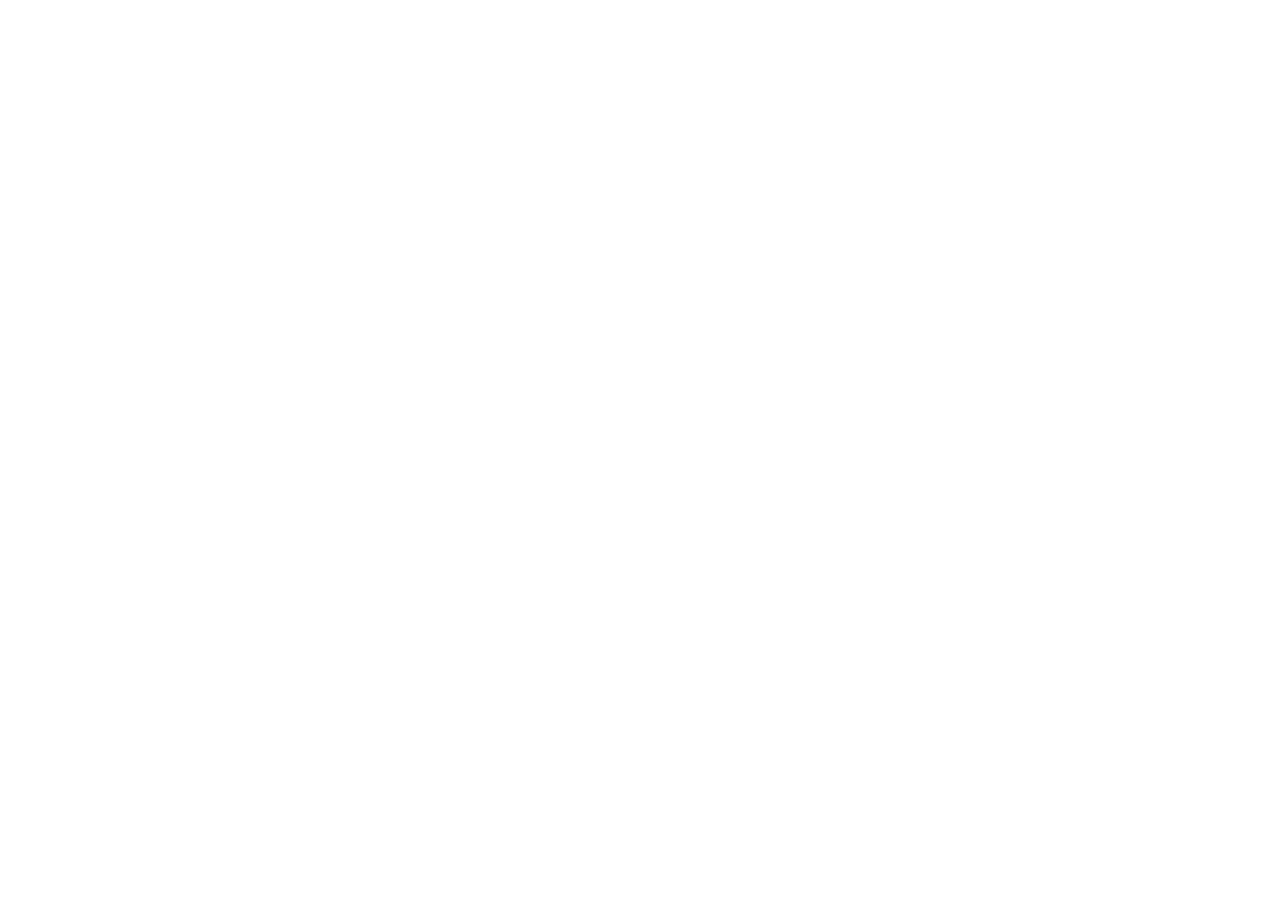
==== highscore.html @ a6795534 "Completed Start functionality" ====
<!DOCTYPE html>
<html lang="en">
<head>
    <meta charset="UTF-8">
    <meta http-equiv="X-UA-Compatible" content="IE=edge">
    <meta name="viewport" content="width=device-width, initial-scale=1.0">
    <title>Document</title>
</head>
<body>
    
</body>
</html>
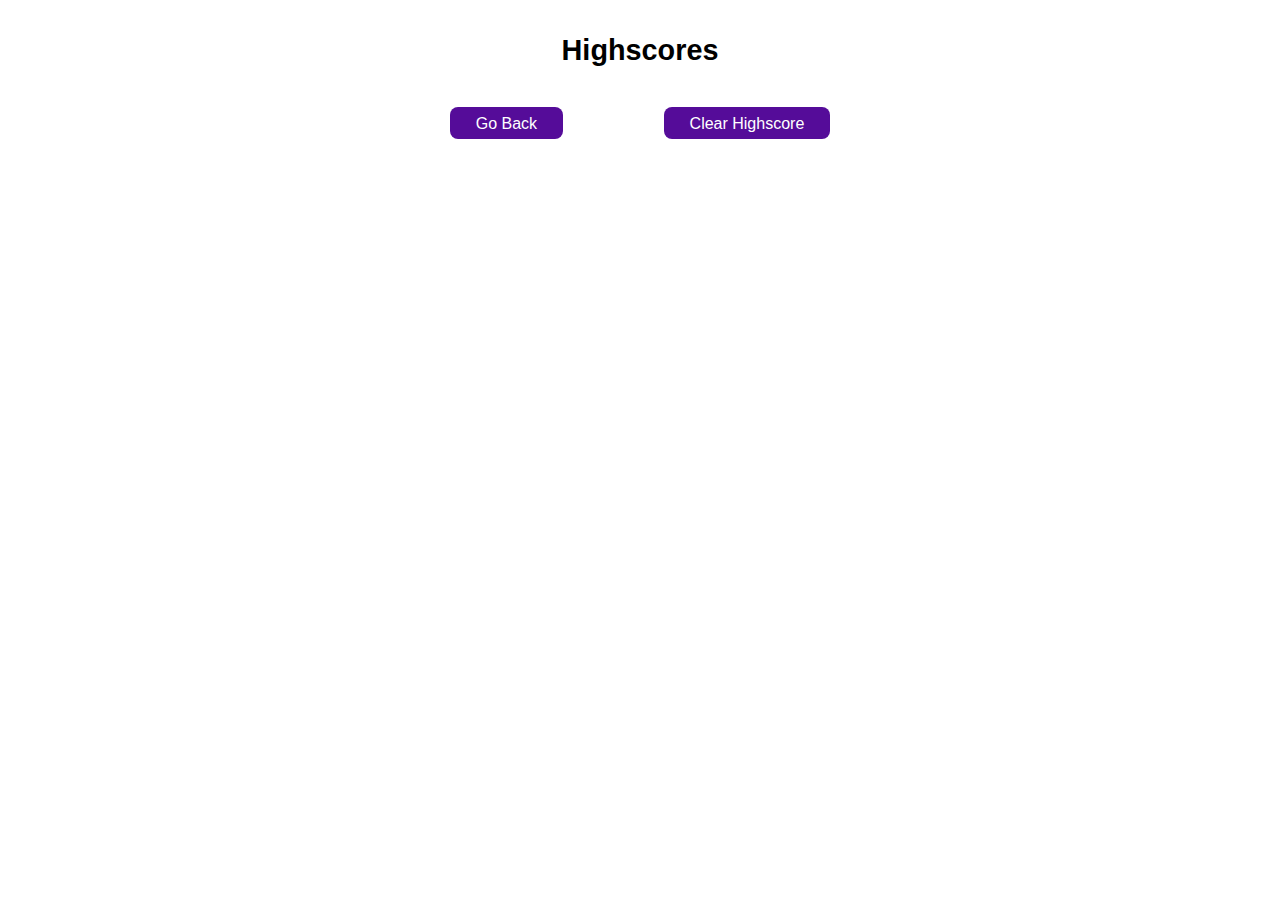
==== commit c894a5ca: "Add highscore page and page redirection" ====
--- a/highscore.html
+++ b/highscore.html
@@ -4,9 +4,18 @@
     <meta charset="UTF-8">
     <meta http-equiv="X-UA-Compatible" content="IE=edge">
     <meta name="viewport" content="width=device-width, initial-scale=1.0">
-    <title>Document</title>
+    <title>HighScore</title>
+    <link rel="stylesheet" href="assets/css/style.css"/>
 </head>
-<body>
-    
+<body class="main-highscore">
+    <div class='start' id='start'>
+        <h2>Highscores</h2>
+        <ul class="collection">
+            <button id="Hime">Go Back</button>
+            <button id="reset" value="reset">Clear Highscore</button>
+        </ul>
+    </div>
+
+    <script src="highscore.js"></script>
 </body>
 </html>--- a/assets/css/style.css
+++ b/assets/css/style.css
@@ -0,0 +1,160 @@
+*,
+*:before,
+*:after {
+  margin: 0;
+  padding: 0;
+  box-sizing: border-box;
+}
+
+:root {
+    --clr01: #550c99;
+}
+html {
+  height: 100%;
+}
+
+body {
+  min-height: 100%;
+  line-height: 1;
+  font-family: sans-serif;
+}
+
+body {
+    font-family: -apple-system, BlinkMacSystemFont,'Segoe UI', Roboto, Helvetica,
+    Arial, sans-serif, 'Apple Color Emoji', 'Segoe UI Emoji', 'Segoe UI Symbol'; 
+    font-size: 1.2rem;
+    line-height: 1.5;
+    color: var(--gin);
+    background-color: var(--outer-space);
+}
+
+header {
+    width: 100%;
+    display: flex;
+    flex-direction: row;
+    justify-content: space-between;
+    flex-wrap: wrap;
+    padding: 2vh 3vw;
+    color:var(--clr01);
+}
+
+.highscores a {
+    text-decoration: none;
+    color: var(--clr01);
+}
+
+
+.Timer {
+    color: black;
+}
+
+.main {
+    display: flex;
+    flex-direction: row;
+    justify-content: center;
+    flex-wrap: wrap;
+    align-items: center;
+    width: 50%;
+    margin: auto;
+    margin-top: 3vh;
+    /* border: 1px solid var(--clr01); */
+}
+
+.highscore-main {
+    display: flex;
+    flex-direction: row;
+    justify-content: center;
+    flex-wrap: wrap;
+    align-items: center;
+    width: 50%;
+    margin: auto;
+    margin-top: 3vh;
+}
+
+.start { 
+    padding: 2rem 2rem 2rem 2rem;
+    display: flex;
+    flex-direction: column;
+    align-items: center;
+    line-height: 4vh;
+}
+
+.start button {
+    display: block;
+}
+
+.start h2 {
+    margin-bottom: 2.5vh;
+}
+.start button {
+    background-color: var(--clr01);
+    border: none;
+    color: white;
+    padding: 0.5rem 1.6rem;
+    text-align: center;
+    text-decoration: none;
+    display: inline-block;
+    font-size: 1rem;
+    margin: 1rem 3rem;
+    cursor: pointer;
+    height: 2rem;
+    border-radius: 0.5rem;
+}
+
+.questContainer { 
+    padding: 2rem 2rem 2rem 2rem;
+    display:none;
+    flex-direction: column;
+    align-items: center;
+    line-height: 4vh;
+}
+
+.questContainer button {
+    background-color: var(--clr01);
+    border: none;
+    color: white;
+    padding: 0.5rem 2rem;
+    display: flex;
+    flex-direction: row;
+    font-size: 1rem;
+    margin: 1rem 3rem;
+    line-height: 1vh;
+    align-items: center;
+    height: 2rem;
+    border-radius: 0.5rem;
+}
+
+#inputForm{
+    display: none;
+    color: var(--clr01);
+    padding: 2rem 2rem 2rem 2rem;
+    width: 50%;
+    flex-direction: column;
+    align-items: center;
+}
+
+#inputForm label {
+    font-size: 1rem;
+    margin-bottom: 1rem;
+}
+
+#inputForm input {
+    padding: 0.6rem 0.6rem 0.6rem 0.6rem;
+    width: 13.5rem;
+    font-size: 1rem;
+}
+
+#inputForm button {
+    background-color: var(--clr01);
+    border: none;
+    color: white;
+    padding: 0.5rem 2rem;
+    display: flex;
+    flex-direction: row;
+    font-size: 1rem;
+    margin: 1rem 3rem;
+    line-height: 1vh;
+    align-items: center;
+    height: 2rem;
+    border-radius: 0.5rem;
+}
